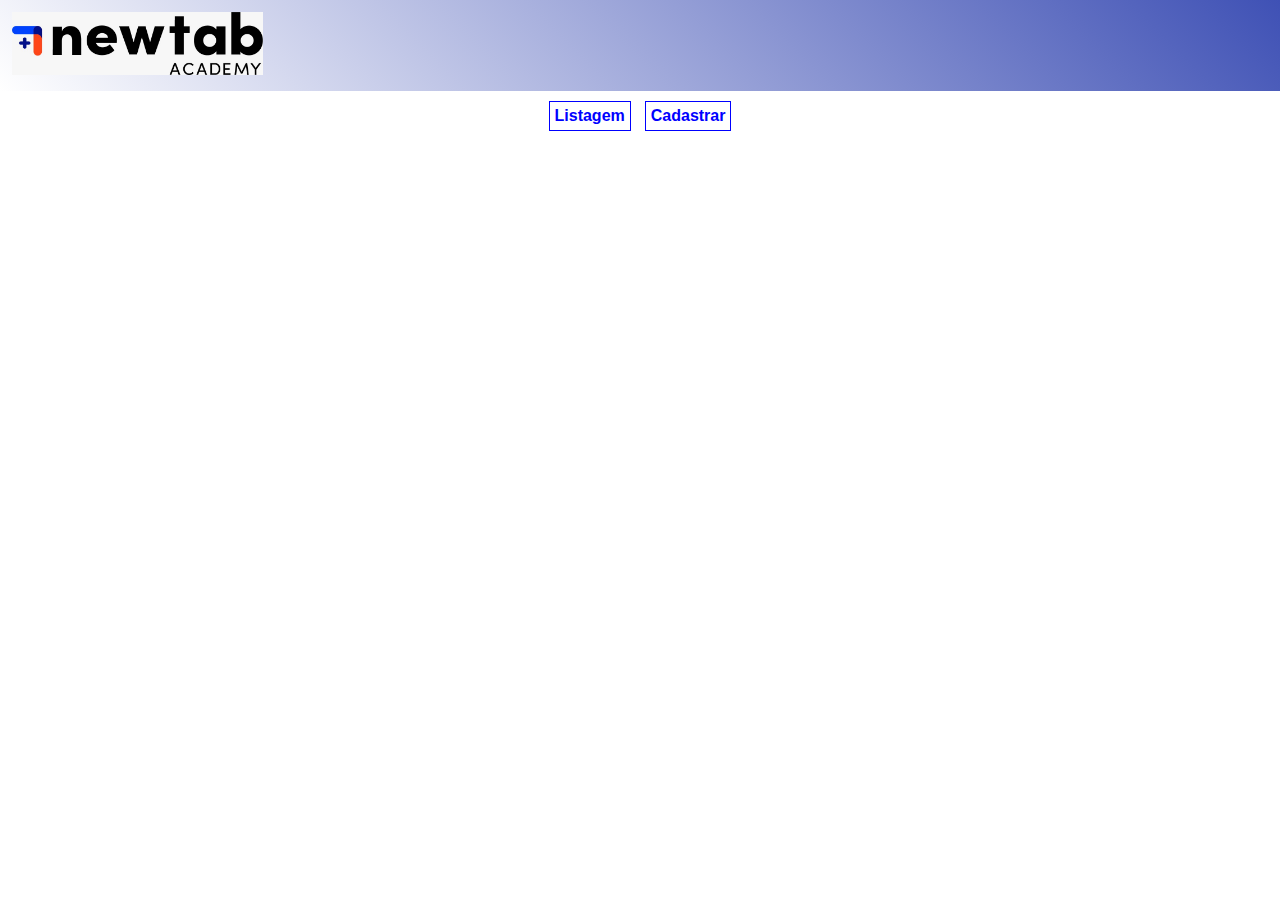
==== index.html @ 61bd7c7b "Commit inicial" ====
<!DOCTYPE html>
<html>
<head>
    <title>
        Projeto exemplo
    </title>
    <meta name="viewport" content="width=device-width, initial-scale=1.0">
    <link rel="stylesheet" href="./assets/css/style.css">
    <link rel="stylesheet" href="./assets/css/list.css">

</head>
<body>
    
</body>
</html>
        <header class="cabecalho">
            <img src="./assets/img/logo.png">
        </header>
        <section>
        <div class="menu">
            <a href="./index.html">
                Listagem
            </a>
            <a href="./sources/form.html">
                Cadastrar
            </a>
        </div>
        </section>
        <section>
            <table class="Lista" style="width: 100%;">
        
            </table>
        </section>
        <script src="./assets/js/index.js"></script>
    </body>
</html>
---- assets/css/style.css ----
body {
    margin: 0px;
    font-family: Arial, Helvetica, sans-serif;
}

.cabecalho {
    background: linear-gradient(45deg, #fff, #3f51b5);
    padding: 12px;

}

.cabecalho img {
    max-width: 20%;
}

.menu {
    display: flex;
    justify-content: center;
    margin: 10px, opx;
}

.menu a {
    text-decoration: none;
    font-weight: bold;
    color: blue;
    margin-right: 7px;
    margin-left: 7px;
    border: 1px solid blue;
    padding: 5px;
}

section {
    margin: 10px;
}
---- assets/css/list.css ----
.lista {
    width: 100%;
    border-spacing: 0;
}

.lista tr:nth-child(1) {
    vertical-align: top;
    background-color: black;
    color: white;
    font-weight: bold;
} 

.lista tr td {
    padding: 5px;
}

.lista td {
    width: 100%;
}
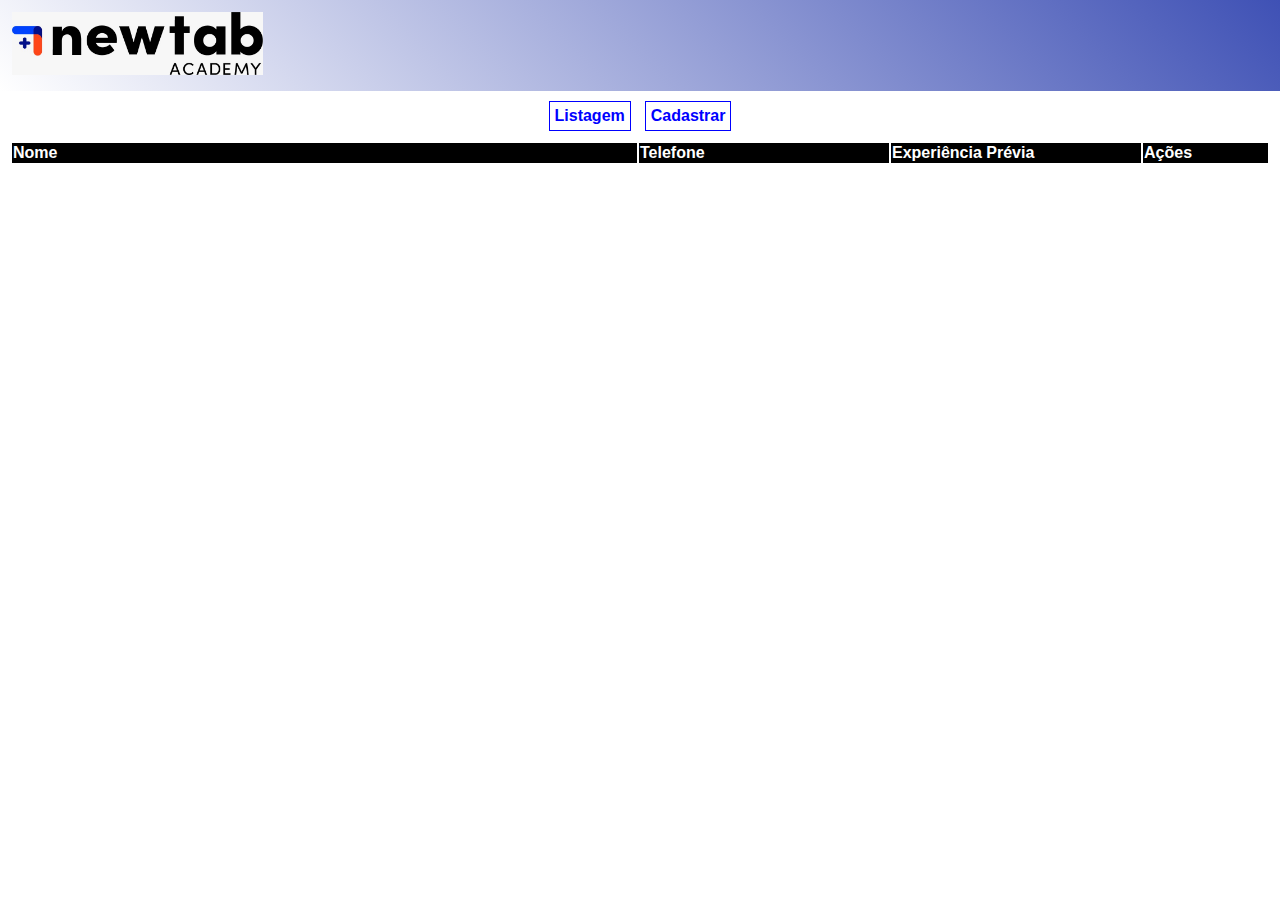
==== commit 83990936: "https://github.com/Outorbr/novo-projeto.git" ====
--- a/index.html
+++ b/index.html
@@ -29,7 +29,21 @@
         </section>
         <section>
             <table class="Lista" style="width: 100%;">
-        
+                <tr id="inicio">
+                    <td style="width: 50%;">
+                        Nome
+                    </td>
+                    <td style="width: 20%;">
+                        Telefone
+                    </td>
+                    <td style="width: 20%;">
+                        Experiência Prévia
+                    </td>
+                    <td style="width: 10%;">
+                        Ações
+                    </td>
+                </tr>
+                <tbody></tbody>
             </table>
         </section>
         <script src="./assets/js/index.js"></script>
--- a/assets/css/list.css
+++ b/assets/css/list.css
@@ -3,7 +3,7 @@
     border-spacing: 0;
 }
 
-.lista tr:nth-child(1) {
+#inicio {
     vertical-align: top;
     background-color: black;
     color: white;
